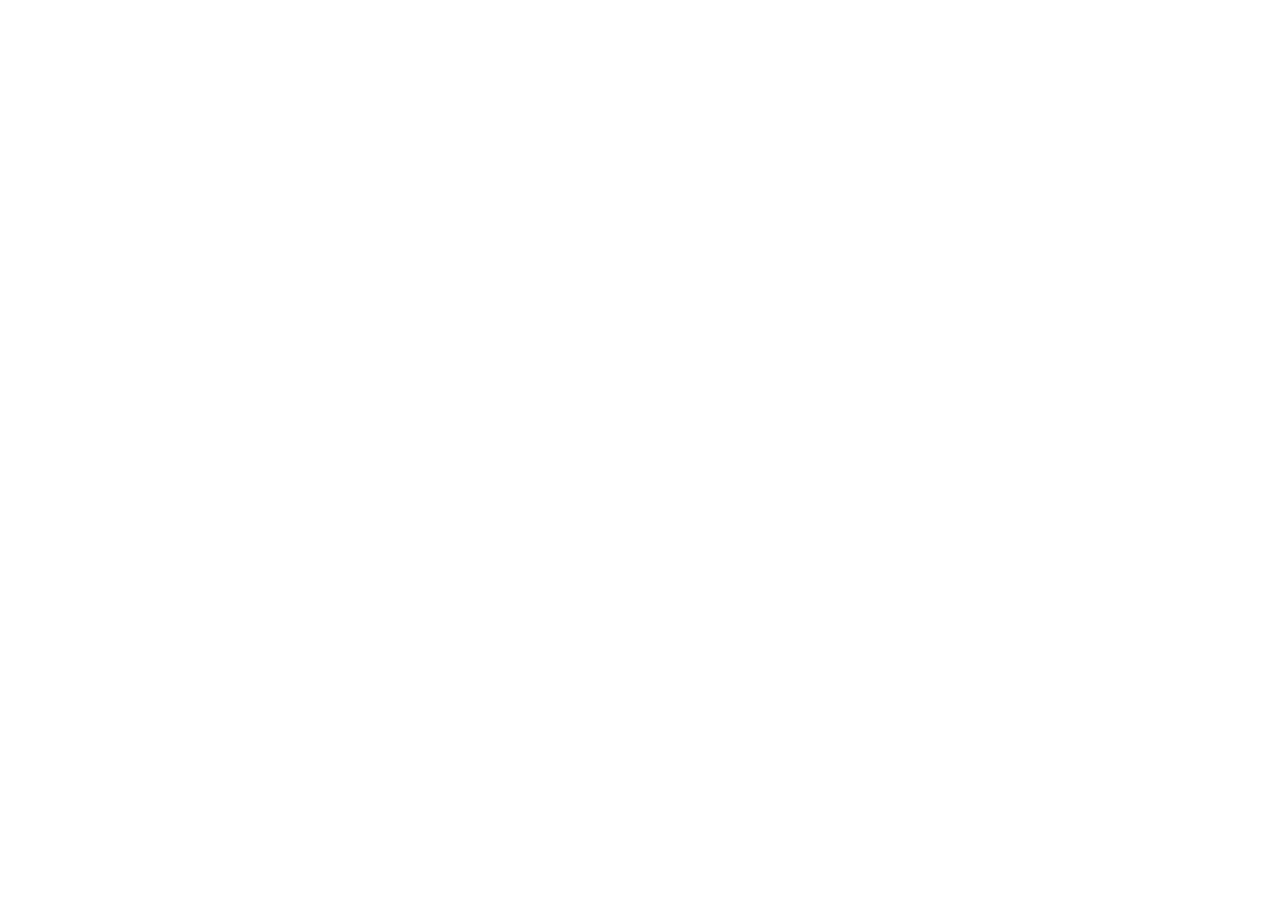
==== praticas/aluno-online-vanilla/index.html @ bbdb0b95 "Initial commit" ====
<!doctype html>
<html lang="pt-BR">
  <head>
    <meta charset="UTF-8" />
    <link rel="icon" type="image/svg+xml" href="/javascript.svg" />
    <meta name="viewport" content="width=device-width, initial-scale=1.0" />
    <title>Aluno Online</title>
  </head>
  <body>
    <script type="module" src="/src/main.js"></script>
  </body>
</html>
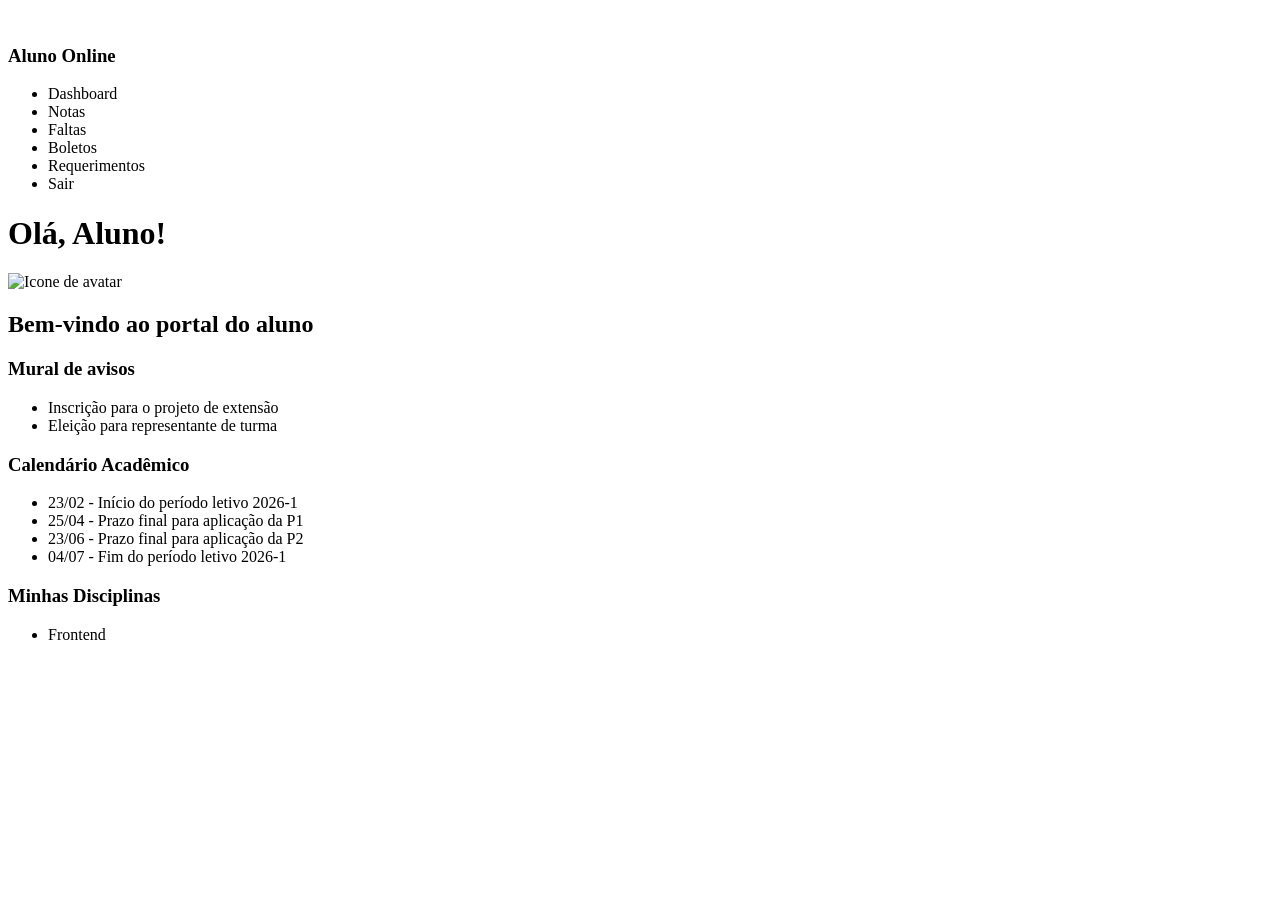
==== commit 487d64e0: "feat: conclui pratica01. Fecha #ID" ====
--- a/praticas/aluno-online-vanilla/index.html
+++ b/praticas/aluno-online-vanilla/index.html
@@ -8,5 +8,53 @@
   </head>
   <body>
     <script type="module" src="/src/main.js"></script>
+    <aside>
+      <header>
+        <img src="/learn.svg" alt="" />
+        <h3>Aluno Online</h3>
+      </header>
+      <nav>
+        <ul>
+          <li>Dashboard</li>
+          <li>Notas</li>
+          <li>Faltas</li>
+          <li>Boletos</li>
+          <li>Requerimentos</li>
+          <li>Sair</li>
+        </ul>
+      </nav>
+    </aside>
+    <main>
+      <header>
+        <h1>Olá, Aluno!</h1>
+        <img src="/avatar.svg" alt="Icone de avatar" />
+      </header>
+
+      <h2>Bem-vindo ao portal do aluno</h2>
+      <section>
+      <article>
+        <h3>Mural de avisos</h3>
+        <ul>
+          <li>Inscrição para o projeto de extensão</li>
+          <li>Eleição para representante de turma</li>
+        </ul>
+      </article>
+      <article>
+        <h3>Calendário Acadêmico</h3>
+        <ul>
+          <li>23/02 - Início do período letivo 2026-1</li>
+          <li>25/04 - Prazo final para aplicação da P1</li>
+          <li>23/06 - Prazo final para aplicação da P2</li>
+          <li>04/07 - Fim do período letivo 2026-1</li>
+        </ul>
+      </article>
+      <article>
+        <h3>Minhas Disciplinas</h3>
+        <ul>
+          <li>Frontend</li>
+        </ul>
+      </article>
+      </section>
+    </main>
   </body>
 </html>
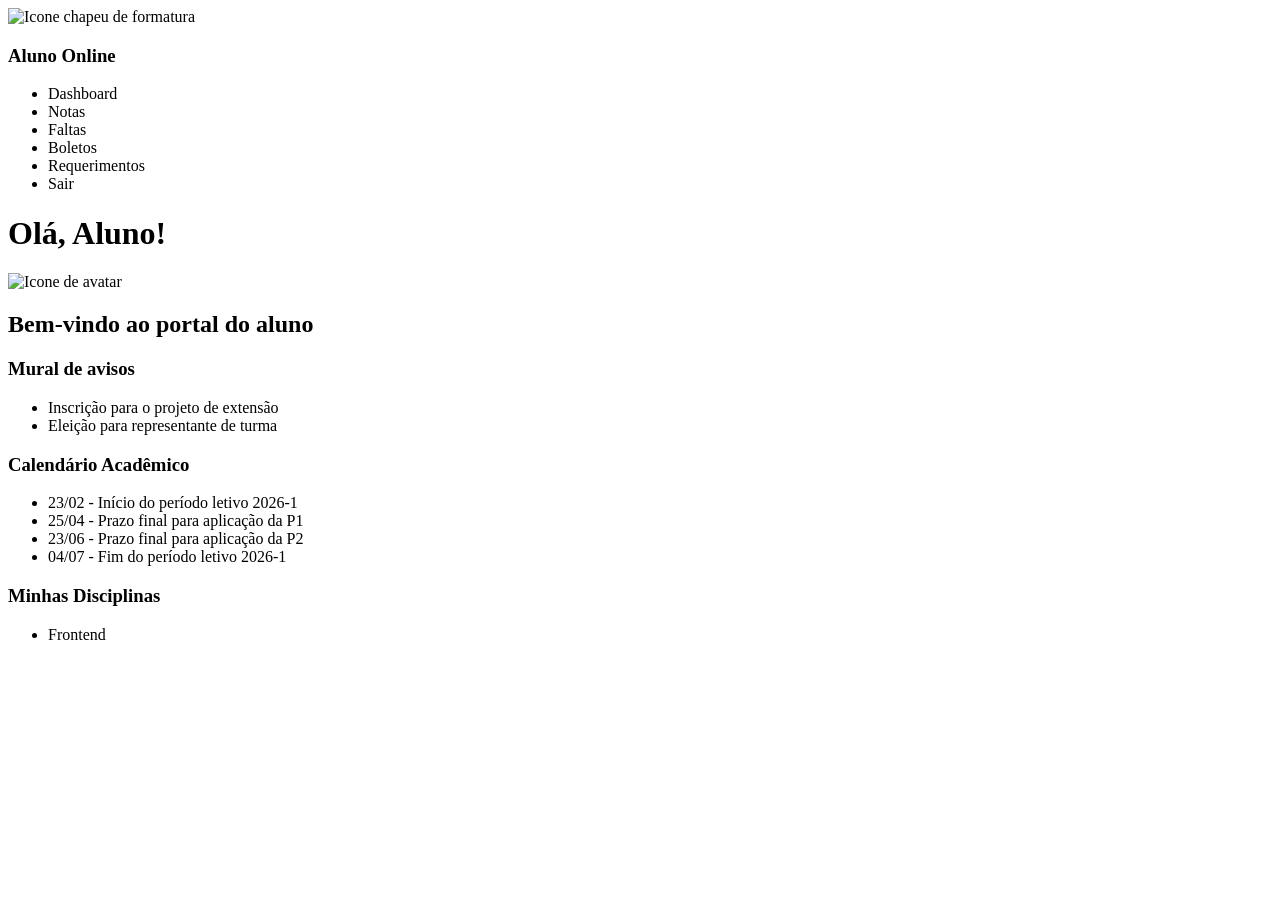
==== commit be1d9c00: "feat: conclui pratica01. Fecha #1" ====
--- a/praticas/aluno-online-vanilla/index.html
+++ b/praticas/aluno-online-vanilla/index.html
@@ -10,7 +10,7 @@
     <script type="module" src="/src/main.js"></script>
     <aside>
       <header>
-        <img src="/learn.svg" alt="" />
+        <img src="/learn.svg" alt="Icone chapeu de formatura" />
         <h3>Aluno Online</h3>
       </header>
       <nav>
